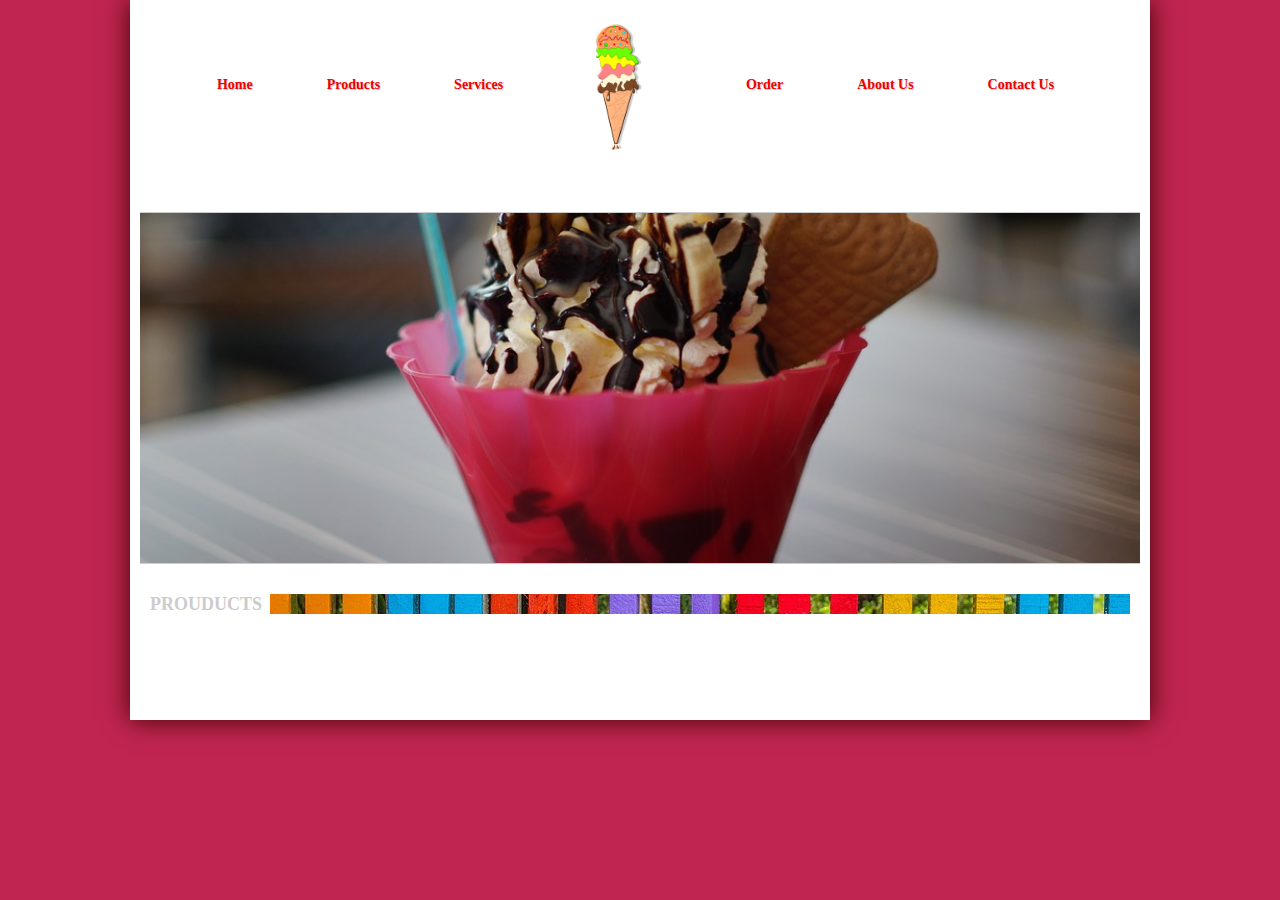
==== products.html @ e80bf82e "homepage done except footer" ====
<!doctype html>
<html>
	<head>
		<meta charset="utf-8">
		<title>Icecream</title>
		<link rel="stylesheet" type="text/css" href="css/style.css">
		<link rel="stylesheet" type="text/css" href="font-awesome/css/font-awesome.min.css">
	</head>
	<body>
		<main>
			<header id="header">
				<nav class="menu">
					<a href="index.html"><li>Home</li></a>
					<a href="#"><li>Products</li></a>
					<a href="#"><li>Services</li></a>
				</nav>
				<section id="logo"><img src="images/logo.png"></section>
				<nav class="menu">
					<a href="#"><li>Order</li></a>
					<a href="#"><li>About Us</li></a>
					<a href="#"><li>Contact Us</li></a>
				</nav>
			</header>

			<section id="slider">

			</section>

			<section id="content_area">
				<header id="heading_title">PROUDUCTS</header>
				<header id="heading_image"> </header>
				<section id="about_content">

					<section class="products">
						<section class="productsImage">
						

						</section>

					</section>

				</section>

			</section>

		</main>
	</body>
</html>
---- css/style.css ----
body{
	margin: 0;
	padding: 0;
	background-color: #c02550
}
main {
	width: 1000px;
	margin: 0px auto;
	min-height: 700px;
	background-color: #fff;
	overflow: auto;
	margin-bottom: 20px;
	padding: 10px;
	box-shadow: 0px 0px 25px #3c0000;
}
#header {
	width: 1000px;
	height: 200px;
	border-bottom: 1px solid #ccc;
	margin-top: 2px;
}
.menu {
	width: 440px;
	height: 100px;
	float: left;
	text-align: center;
	padding-top: 30px;

}
.menu a {
	text-decoration: none;
	color: #f00000;
	font-size: 14px;
	font-family: tahoma;
	font-weight:bold;
	display: inline-block;
	padding: 35px;
	text-shadow:1px 1px 1px #cccccc;
}
.menu a li {
	list-style-type: none;

}
.menu a li:hover {
	text-shadow:none;
	transition:all 0.3s linear;
}
#logo {
	width: 100px;
	float: left;
	height: 150px;
	transition:transform 0.5s linear;

}
#logo:hover {
	transform:rotate(360deg);

}
#logo img {
	height: 150px;
}
#slider {
	background-image: url(../images/slider.jpg);
	background-size: cover;
	background-position: center;
	width: 1000px;
	float: left;
	height: 350px;
	border-bottom: 1px solid #cccccc;
}
#content_area {
	width: 1000px;
	float: left;
}
#heading_title {
	width: 100px;
	float: left;
	color: #ccc;
	font-size: 18px;
	padding-top: 10px;
	font-family: tahoma;
	font-weight: bold;
	margin-top: 20px;
	margin-left: 10px;
}
#heading_image {
	width: 860px;
	float: right;
	height: 20px;
	background-image:url("../images/strip.jpg");
	background-repeat: repeat-x;/*repeat horizontally*/
	margin-top: 30px;
	margin-right: 10px;

}
#about_content {
	width: 960px;
	float: left;
	padding: 10px;
	font-family: tahoma;
	font-size: 15px;
	line-height: 30px;
	text-align: justify;/*to eqaul the width and stretch the line*/

}
footer {
	width: 990px;
	float: left;
	height: 60px;
	background-color: #de547a;
	margin-top: 20px;
	padding: 5px;
}
#footer_menu {
	width: 400px;
	float :left;
}
#footer_menu a {
	text-decoration: none;
	color: #fff;
	font-size: 10px;
	font-weight: bold;
	display: inline-block;
	padding: 3px;
	padding-top: 25px;
	font-family: tahoma;
}

#footer_menu a li {
	list-style: none;
	padding-right: 9px;
	border-right: 1px solid #000;
}
#footer_menu a li {
color: #000;
transition : all 0.3s linear;

}
#footer_text {
	color: white;
	width: 200px;
	height: 30p;
	margin-top: 20px;
	margin-left: 60px;
	float: left;
	font-size: 18px;
	font-family: tahoma;
}
#social_icons {
	width: 300px;
	height: 60px;
	float: right;
}
#social_icons i {
	padding: 3px;
	padding-top: 25px;
	float: right;
}
#social_icons .fa {
	margin-top: 10px;
	border: 2px solid #999;
	border-radius: 50%;
	transition : transform 0.3s ease-out; /*doubt */
}
#social_icons .fa :hover {
	transform :rotate(36deg); /*doubt */

}
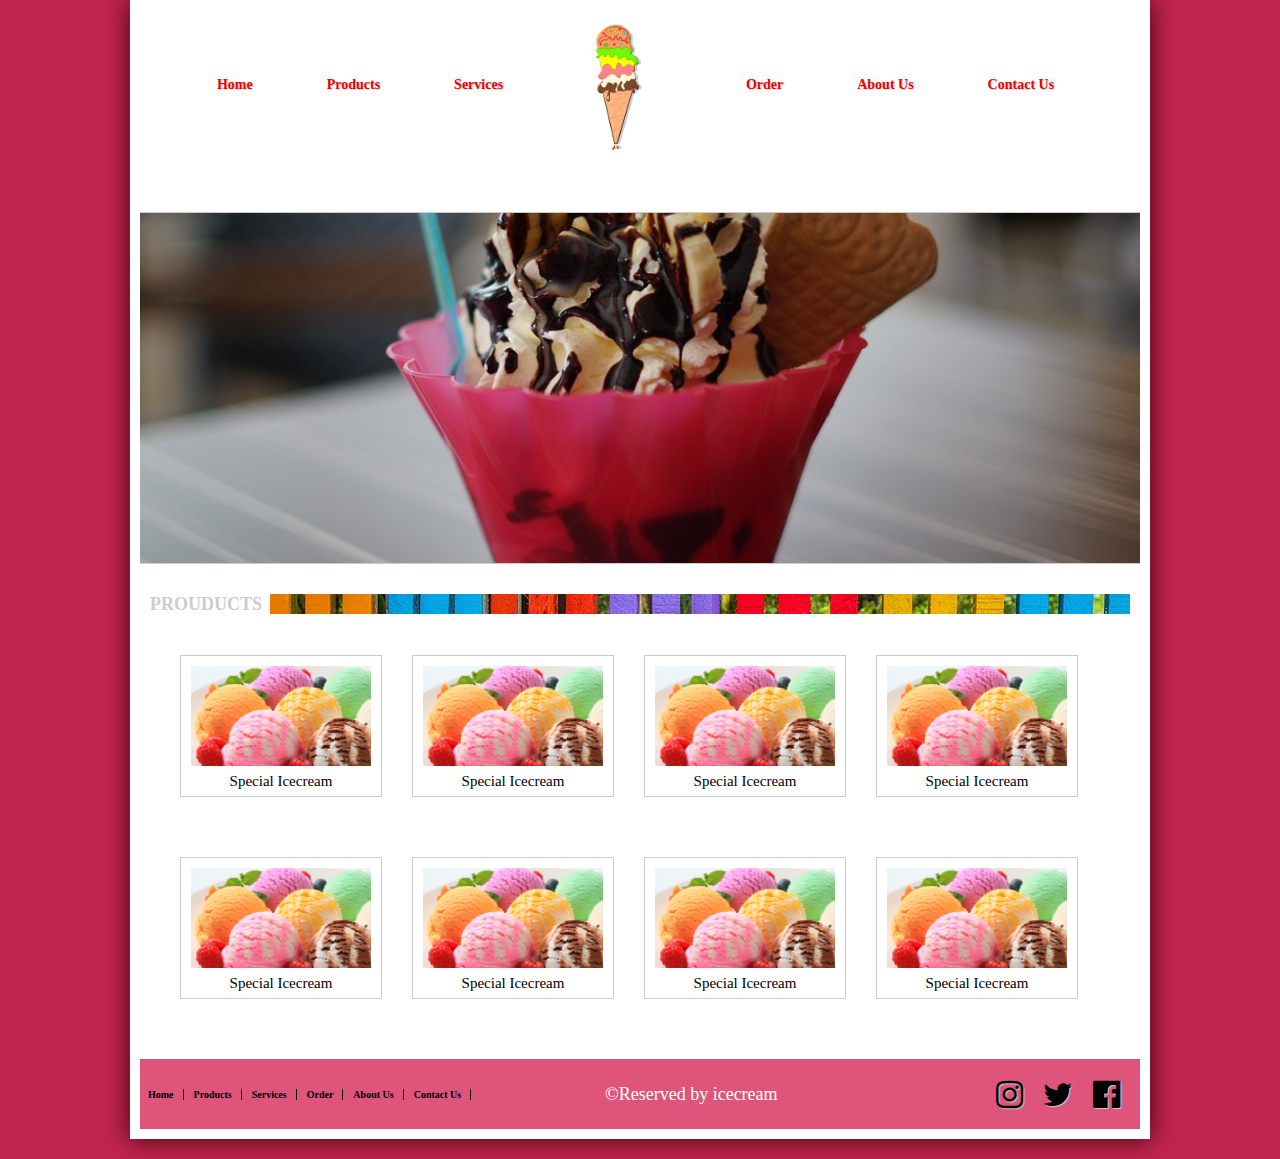
==== commit cb4a5010: "done with footer styling and added product page" ====
--- a/products.html
+++ b/products.html
@@ -11,7 +11,7 @@
 			<header id="header">
 				<nav class="menu">
 					<a href="index.html"><li>Home</li></a>
-					<a href="#"><li>Products</li></a>
+					<a href="products.html "><li>Products</li></a>
 					<a href="#"><li>Services</li></a>
 				</nav>
 				<section id="logo"><img src="images/logo.png"></section>
@@ -33,16 +33,84 @@
 
 					<section class="products">
 						<section class="productsImage">
-						
-
+						<img src="images/1.jpg">
 						</section>
-
+						<span class="productTitle">Special Icecream</span>
 					</section>
 
+					<section class="products">
+						<section class="productsImage">
+						<img src="images/1.jpg">
+						</section>
+						<span class="productTitle">Special Icecream</span>
+					</section>
+
+					<section class="products">
+						<section class="productsImage">
+						<img src="images/1.jpg">
+						</section>
+						<span class="productTitle">Special Icecream</span>
+					</section>
+
+					<section class="products">
+						<section class="productsImage">
+						<img src="images/1.jpg">
+						</section>
+						<span class="productTitle">Special Icecream</span>
+					</section>
+
+					<section class="products">
+						<section class="productsImage">
+						<img src="images/1.jpg">
+						</section>
+						<span class="productTitle">Special Icecream</span>
+					</section>
+
+					<section class="products">
+						<section class="productsImage">
+						<img src="images/1.jpg">
+						</section>
+						<span class="productTitle">Special Icecream</span>
+					</section>
+
+					<section class="products">
+						<section class="productsImage">
+						<img src="images/1.jpg">
+						</section>
+						<span class="productTitle">Special Icecream</span>
+					</section>	
+
+					<section class="products">
+						<section class="productsImage">
+						<img src="images/1.jpg">
+						</section>
+						<span class="productTitle">Special Icecream</span>
+					</section>												
 				</section>
 
 			</section>
+			<footer>
+				<nav id="footer_menu">
+					<a href="index.html"><li>Home</li></a>
+					<a href="products.html"><li>Products</li></a>
+					<a href="#"><li>Services</li></a>
+					<a href="#"><li>Order</li></a>
+					<a href="#"><li>About Us</li></a>
+					<a href="#"><li>Contact Us</li></a>
 
+				</nav>
+
+				<span id="footer_text">&copy;Reserved by icecream</span>
+
+				<nav id="social_icons">
+					<a href="#"><i class="fa fa-facebook-official" aria-hidden="true"></i></a>
+					<a href="#"><i class="fa fa-twitter" aria-hidden="true"></i></a>
+					<a href="#"><i class="fa fa-instagram" aria-hidden="true"></i></a>
+
+				</nav>
+
+			</footer>
 		</main>
+
 	</body>
 </html>--- a/css/style.css
+++ b/css/style.css
@@ -152,20 +152,64 @@
 	float: right;
 }
 #social_icons i {
-	padding: 3px;
-	padding-top: 25px;
 	float: right;
 }
+
+
+#social_icons li {
+    padding: 5px;
+    margin-top: 45px;
+    background-color: #fff;
+    margin-right: 15px;
+    margin-bottom: 20px;
+    border-radius: 5px;
+}
 #social_icons .fa {
-	margin-top: 10px;
-	border: 2px solid #999;
-	border-radius: 50%;
-	transition : transform 0.3s ease-out; /*doubt */
-}
-#social_icons .fa :hover {
-	transform :rotate(36deg); /*doubt */
-
-}
-
-
-
+    color: #000;
+    text-shadow: 1px 1px 1px #ccc;
+    font-size: 2em;
+    padding-top: 15px;
+    padding-right: 15px;
+    padding-left: 5px;
+  border-radius: 50%;
+}
+.products {
+	width: 180px;
+	height: 120px;
+	float: left;
+	margin-left: 30px;
+	padding: 10px;
+	border: 1px solid #ccc;
+	margin-top: 30px;
+	margin-bottom: 30px;
+	transition: all 0.2s linear;
+}
+.products:hover {
+	border: 1px solid #fff;
+	box-shadow: 0px 0px 0px #Ec0000;
+}
+.productsImage {
+	width: 180px;
+	height: 100px;
+	float: left;
+	overflow: hidden;
+	position: relative;
+}
+.productsImage img {
+	width: 180px;
+	position: absolute;
+	transition: all 0.3s linear;
+	left: 0;
+	right: 0;
+}
+.productsImage:hover img {
+	width: 230px;
+	left:-30px;
+	top:-20px;
+}
+.productTitle{
+	width: 180px;
+	float: left;
+	height: 60px;
+	text-align: center;
+}
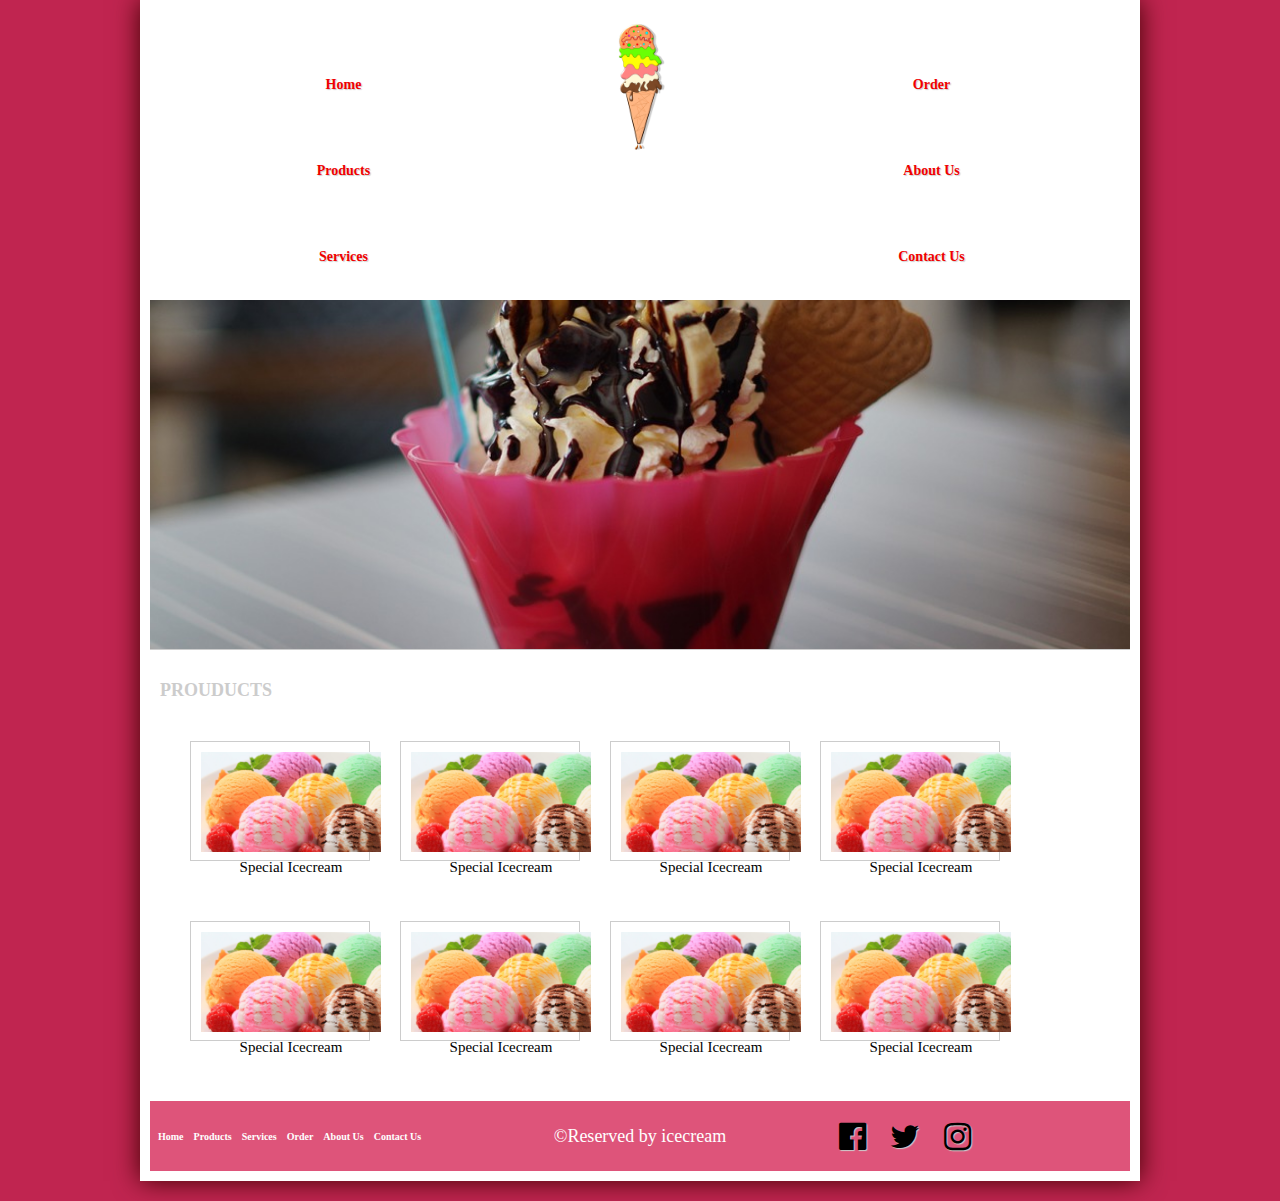
==== commit 77a1511f: "mobile menu added" ====
--- a/products.html
+++ b/products.html
@@ -3,8 +3,10 @@
 	<head>
 		<meta charset="utf-8">
 		<title>Icecream</title>
+		<link rel="stylesheet" type="text/css" href="font-awesome/css/font-awesome.min.css">
 		<link rel="stylesheet" type="text/css" href="css/style.css">
-		<link rel="stylesheet" type="text/css" href="font-awesome/css/font-awesome.min.css">
+		<link rel="stylesheet" type="text/css" href="css/responsive.css">
+		
 	</head>
 	<body>
 		<main>
--- a/css/style.css
+++ b/css/style.css
@@ -1,10 +1,14 @@
 body{
 	margin: 0;
 	padding: 0;
-	background-color: #c02550
+	background-color: #c02550;
+	box-sizing: border-box;
+}
+* {
+	box-sizing:border-box;
 }
 main {
-	width: 1000px;
+	max-width: 1000px;
 	margin: 0px auto;
 	min-height: 700px;
 	background-color: #fff;
@@ -14,14 +18,11 @@
 	box-shadow: 0px 0px 25px #3c0000;
 }
 #header {
-	width: 1000px;
-	height: 200px;
-	border-bottom: 1px solid #ccc;
+	width: 100%;
 	margin-top: 2px;
 }
 .menu {
-	width: 440px;
-	height: 100px;
+	width: 40%;
 	float: left;
 	text-align: center;
 	padding-top: 30px;
@@ -33,22 +34,32 @@
 	font-size: 14px;
 	font-family: tahoma;
 	font-weight:bold;
+	display: block;
+	padding: 35px 20px 35px 15px;
+	text-shadow:1px 1px 1px #cccccc;
+}
+.menu li {
+	list-style-type: none;
 	display: inline-block;
-	padding: 35px;
-	text-shadow:1px 1px 1px #cccccc;
-}
-.menu a li {
-	list-style-type: none;
-
-}
-.menu a li:hover {
+
+}
+.menu li a:hover {
 	text-shadow:none;
 	transition:all 0.3s linear;
 }
+.menu.mob-menu {
+	display: none;
+}
+.menu-icon {
+	float: right;
+	padding: 40px 25px 25px 25px;
+	font-size: 40px;
+	display: none;
+}
 #logo {
-	width: 100px;
-	float: left;
-	height: 150px;
+	width: 20%;
+	float: left;
+	text-align: center;
 	transition:transform 0.5s linear;
 
 }
@@ -63,13 +74,13 @@
 	background-image: url(../images/slider.jpg);
 	background-size: cover;
 	background-position: center;
-	width: 1000px;
+	width: 100%;
 	float: left;
 	height: 350px;
 	border-bottom: 1px solid #cccccc;
 }
 #content_area {
-	width: 1000px;
+	width: 100%;
 	float: left;
 }
 #heading_title {
@@ -84,7 +95,7 @@
 	margin-left: 10px;
 }
 #heading_image {
-	width: 860px;
+	max-width: 860px;
 	float: right;
 	height: 20px;
 	background-image:url("../images/strip.jpg");
@@ -94,7 +105,7 @@
 
 }
 #about_content {
-	width: 960px;
+	max-width: 960px;
 	float: left;
 	padding: 10px;
 	font-family: tahoma;
@@ -104,18 +115,17 @@
 
 }
 footer {
-	width: 990px;
-	float: left;
-	height: 60px;
+	width:100%;
+	float: left;
 	background-color: #de547a;
 	margin-top: 20px;
 	padding: 5px;
 }
 #footer_menu {
-	width: 400px;
+	width: 30%;
 	float :left;
 }
-#footer_menu a {
+#footer_menu li {
 	text-decoration: none;
 	color: #fff;
 	font-size: 10px;
@@ -126,35 +136,35 @@
 	font-family: tahoma;
 }
 
-#footer_menu a li {
+#footer_menu li a {
 	list-style: none;
 	padding-right: 9px;
 	border-right: 1px solid #000;
 }
-#footer_menu a li {
+#footer_menu li a {
 color: #000;
 transition : all 0.3s linear;
 
 }
+#footer_menu >li:last-child a {
+	border: none;
+}
 #footer_text {
 	color: white;
-	width: 200px;
-	height: 30p;
+	width: 40%;
+	height: 30px;
 	margin-top: 20px;
-	margin-left: 60px;
 	float: left;
 	font-size: 18px;
 	font-family: tahoma;
+	text-align: center;
+
 }
 #social_icons {
-	width: 300px;
+	width: 30%;
 	height: 60px;
 	float: right;
 }
-#social_icons i {
-	float: right;
-}
-
 
 #social_icons li {
     padding: 5px;
@@ -203,9 +213,7 @@
 	right: 0;
 }
 .productsImage:hover img {
-	width: 230px;
-	left:-30px;
-	top:-20px;
+	transform : scale(1.5);
 }
 .productTitle{
 	width: 180px;
--- a/css/responsive.css
+++ b/css/responsive.css
@@ -0,0 +1,45 @@
+@media screen and (max-width: 1015px){
+ .menu a {
+ 	padding: 35px 15px
+ }
+}
+@media screen and (max-width: 767px){
+  .menu.mob-menu {
+    display: block;
+    display: none;
+  }
+  .menu.menu-desk {
+    display: none;
+  }
+	#logo {
+   float: left;
+  }
+.menu li {
+    display: block;
+  }
+   .menu {
+    width: 100%;
+  }
+  .menu-icon {
+    display: block;
+  }
+}
+@media screen and (max-width: 640px) {
+	#footer_menu {
+   		width: 100%;
+   		text-align: center;
+	}
+	#footer_text {;
+	    width: 100%;
+	    text-align: center;
+	}
+	#social_icons {
+    	width: 100%;
+    	float: left;
+    	text-align: center;
+   	}
+}
+@media screen and (max-width: 360px) {
+  #social_icons .fa {
+    padding-left: 15px;
+}